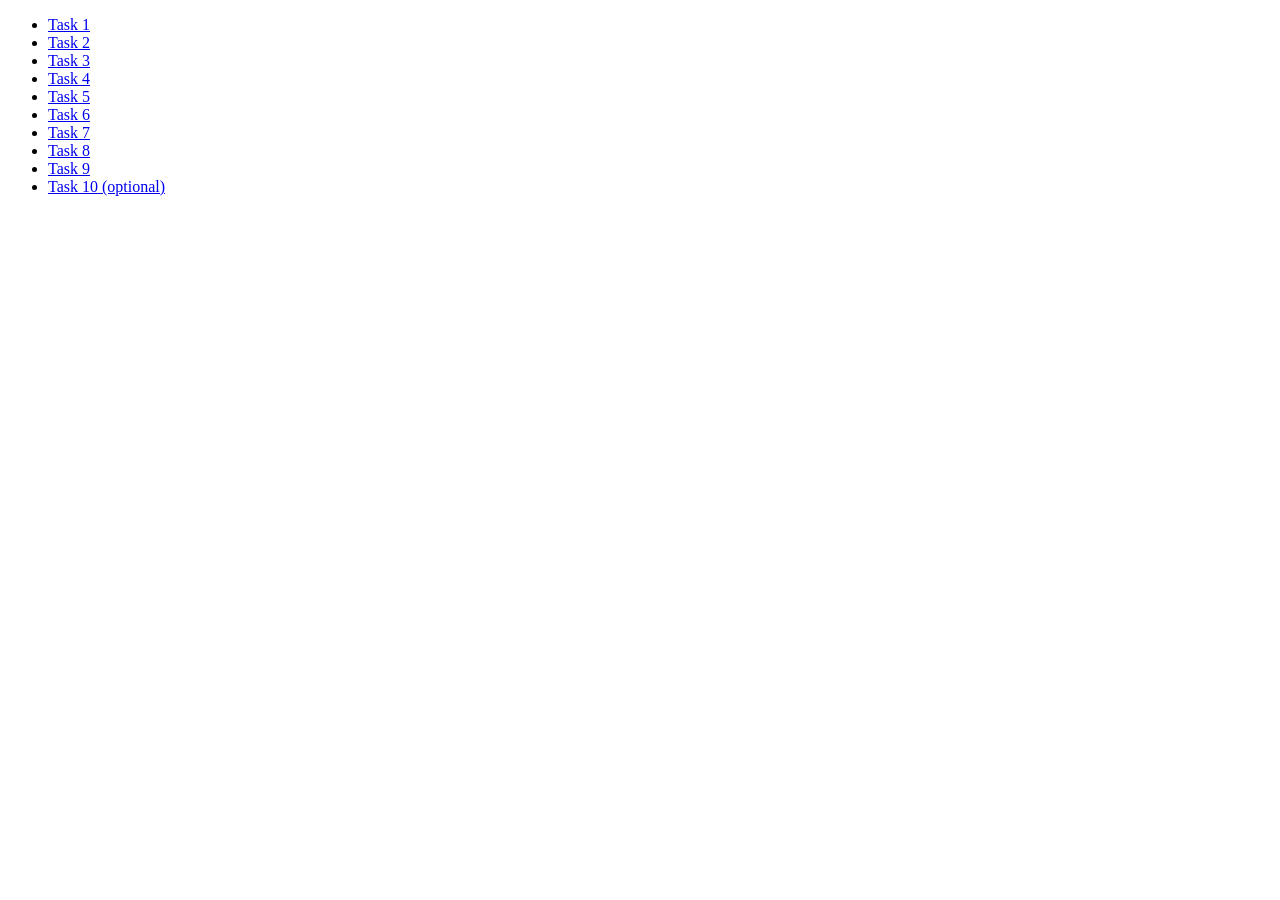
==== index.html @ f283f00b "moved index file to new destination" ====
<!DOCTYPE html>
<html lang="pl">
  <head>
    <meta charset="UTF-8" />
    <meta http-equiv="X-UA-Compatible" content="IE=edge" />
    <meta name="viewport" content="width=device-width, initial-scale=1.0" />
    <title>Homework 6</title>
    <link rel="stylesheet" href="css/common.css" />
  </head>
  <body>
    <ul>
      <li><a href="task-01.html">Task 1</a></li>
      <li><a href="task-02.html">Task 2</a></li>
      <li><a href="task-03.html">Task 3</a></li>
      <li><a href="task-04.html">Task 4</a></li>
      <li><a href="task-05.html">Task 5</a></li>
      <li><a href="task-06.html">Task 6</a></li>
      <li><a href="task-07.html">Task 7</a></li>
      <li><a href="task-08.html">Task 8</a></li>
      <li><a href="task-09.html">Task 9</a></li>
      <li><a href="task-10.html">Task 10 (optional)</a></li>
    </ul>
  </body>
</html>
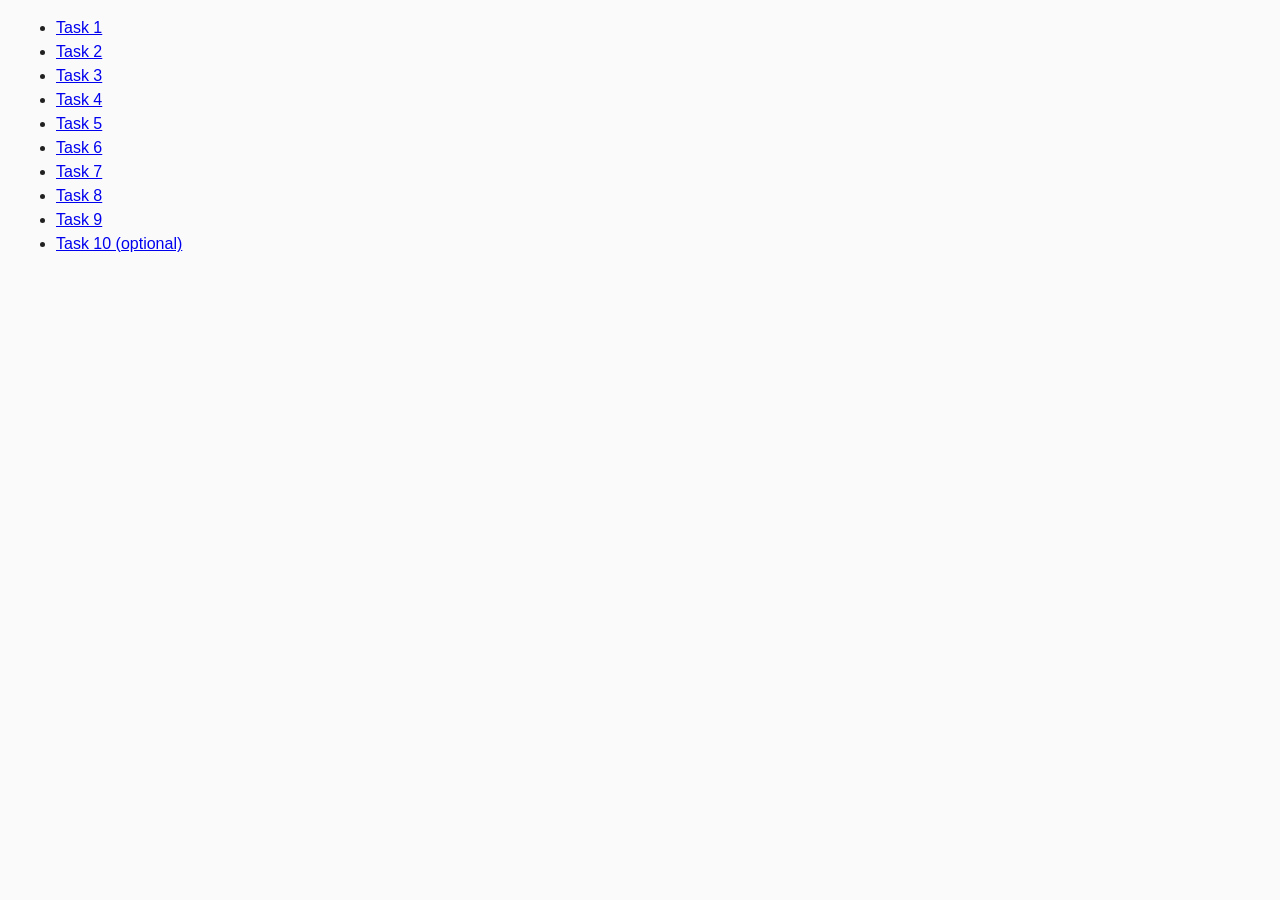
==== commit b85ea83f: "changed links in html files" ====
--- a/index.html
+++ b/index.html
@@ -5,20 +5,20 @@
     <meta http-equiv="X-UA-Compatible" content="IE=edge" />
     <meta name="viewport" content="width=device-width, initial-scale=1.0" />
     <title>Homework 6</title>
-    <link rel="stylesheet" href="css/common.css" />
+    <link rel="stylesheet" href="src/css/common.css" />
   </head>
   <body>
     <ul>
-      <li><a href="task-01.html">Task 1</a></li>
-      <li><a href="task-02.html">Task 2</a></li>
-      <li><a href="task-03.html">Task 3</a></li>
-      <li><a href="task-04.html">Task 4</a></li>
-      <li><a href="task-05.html">Task 5</a></li>
-      <li><a href="task-06.html">Task 6</a></li>
-      <li><a href="task-07.html">Task 7</a></li>
-      <li><a href="task-08.html">Task 8</a></li>
-      <li><a href="task-09.html">Task 9</a></li>
-      <li><a href="task-10.html">Task 10 (optional)</a></li>
+      <li><a href="/task-01.html">Task 1</a></li>
+      <li><a href="/task-02.html">Task 2</a></li>
+      <li><a href="/task-03.html">Task 3</a></li>
+      <li><a href="/task-04.html">Task 4</a></li>
+      <li><a href="/task-05.html">Task 5</a></li>
+      <li><a href="/task-06.html">Task 6</a></li>
+      <li><a href="/task-07.html">Task 7</a></li>
+      <li><a href="/task-08.html">Task 8</a></li>
+      <li><a href="/task-09.html">Task 9</a></li>
+      <li><a href="/task-10.html">Task 10 (optional)</a></li>
     </ul>
   </body>
 </html>
--- a/src/css/common.css
+++ b/src/css/common.css
@@ -0,0 +1,51 @@
+* {
+  box-sizing: border-box;
+}
+
+body {
+  margin: 16px;
+  font-family: -apple-system, BlinkMacSystemFont, "Segoe UI", Roboto, Oxygen,
+    Ubuntu, Cantarell, "Open Sans", "Helvetica Neue", sans-serif;
+  -webkit-font-smoothing: antialiased;
+  -moz-osx-font-smoothing: grayscale;
+  background-color: #fafafa;
+  color: #212121;
+  line-height: 1.5;
+}
+
+input {
+  padding: 8px;
+  font: inherit;
+}
+
+button {
+  padding: 8px 12px;
+  cursor: pointer;
+}
+ul {
+  margin: 0;
+}
+img {
+  display: block;
+  max-width: 100%;
+  height: auto;
+  box-shadow: 5px 5px 2px #7c7c7c;
+  
+  
+}
+img:hover {
+  transform: scale(1.5);
+  transition: ease-in-out;
+}
+.image-wrapper {
+  max-width: 100%;
+  padding: 5px;
+}
+.gallery {
+  list-style: none;
+  margin: 0 auto;
+  display: flex;
+  flex-direction: column;
+  gap: 10px;
+
+}
